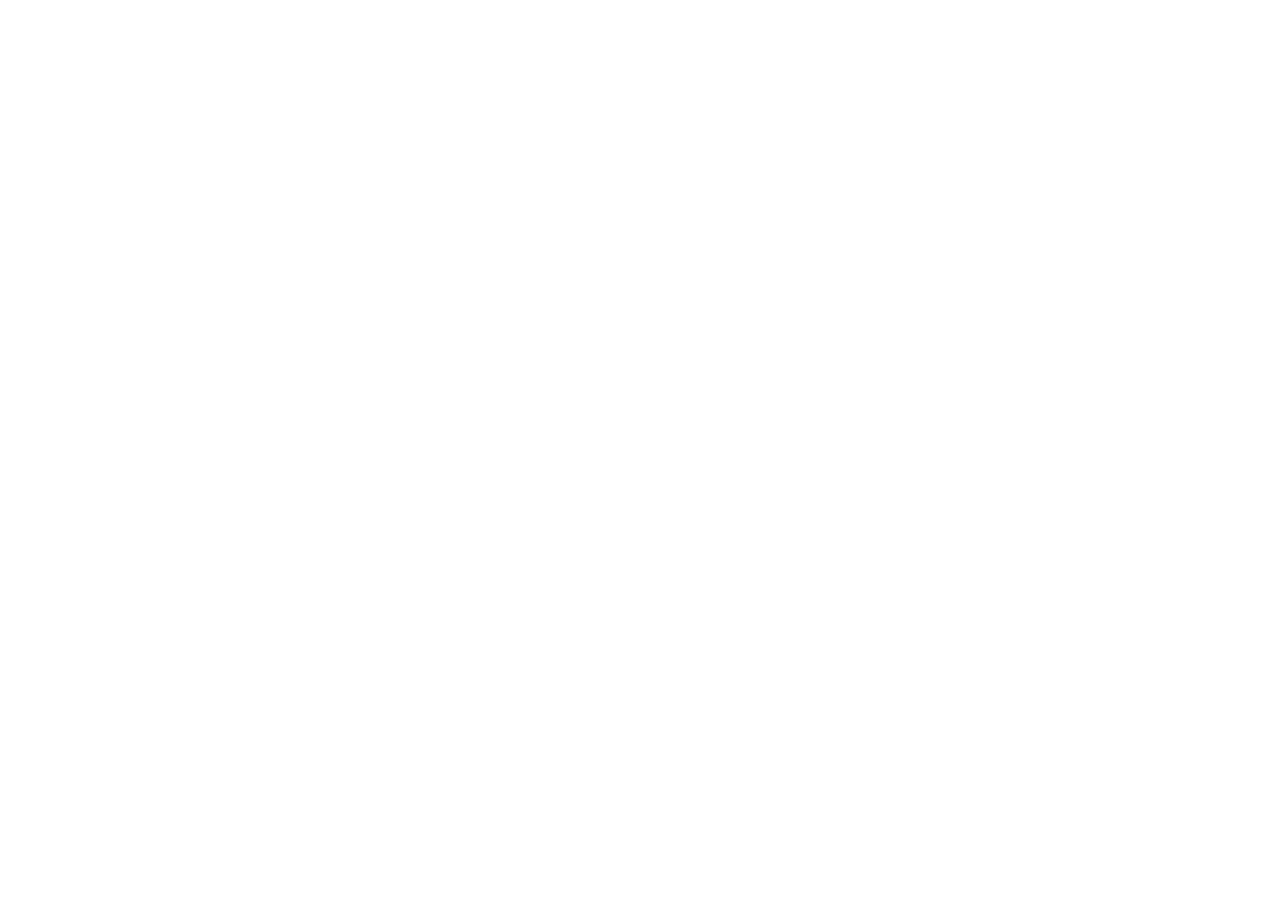
==== operadores.html @ 06d73e12 "Add files via upload" ====
<!DOCTYPE html>
<html>

<head>
    <title>operadores</title>

    <script>
        //busca el mayor de todos los numeros 
        let num1 = 1;
        let num2 = 2;
        let num3 = 3;

        if (num1 > num3 && num1 > num2) {
            console.log("num1 es mayor que num2 y num3");
        }
        if (num2 > num3 && num2 > num1) {
            console.log("num2 es mayor que num1 y  num3");
        }
        if (num3 > num1 && num3 > num2) {
            console.log("num3 es mayor que num1 y num2");
        }

    </script>
</head>

<body>

</body>

</html>
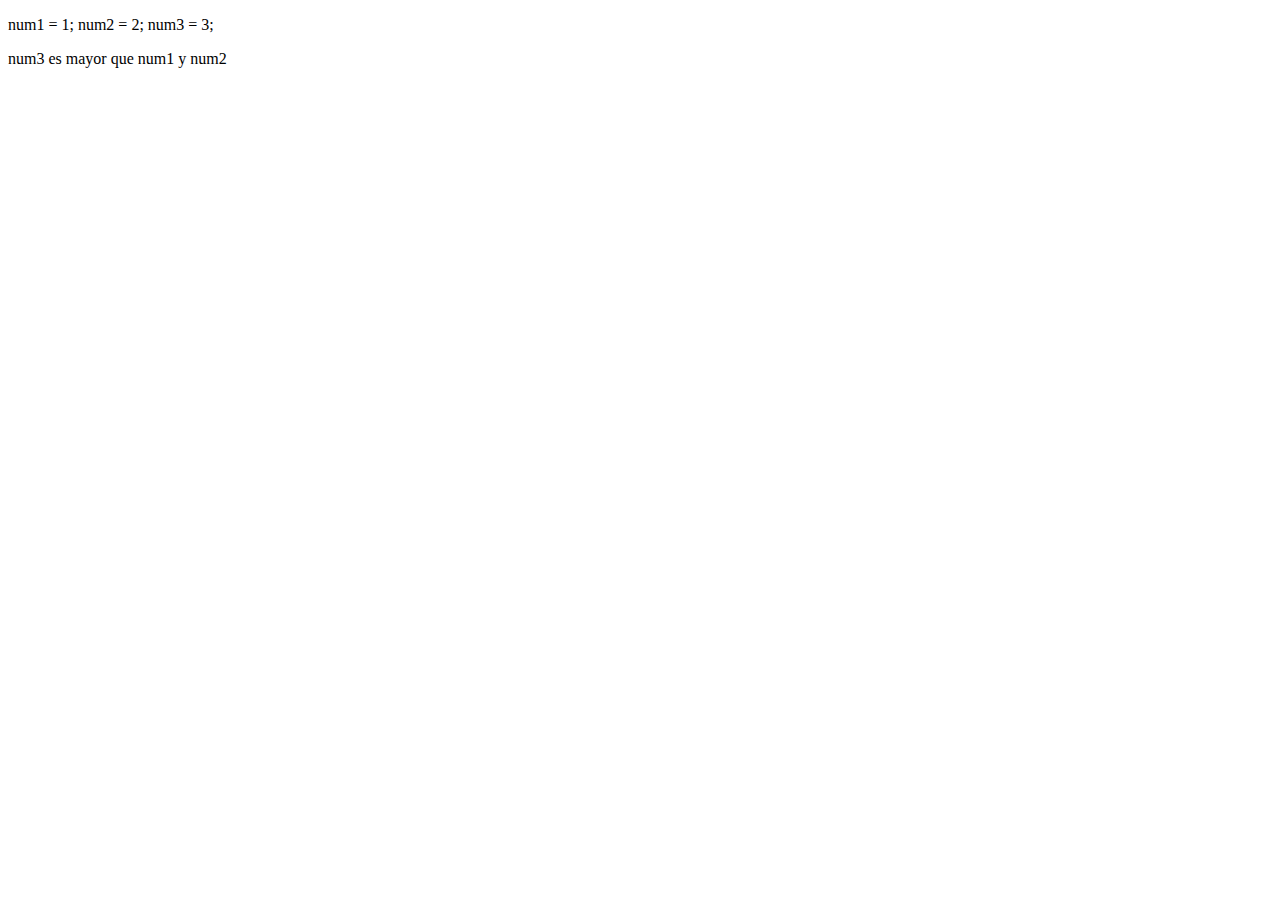
==== commit a6f31c9b: "Update operadores.html" ====
--- a/operadores.html
+++ b/operadores.html
@@ -3,28 +3,35 @@
 
 <head>
     <title>operadores</title>
-
-    <script>
-        //busca el mayor de todos los numeros 
-        let num1 = 1;
-        let num2 = 2;
-        let num3 = 3;
-
-        if (num1 > num3 && num1 > num2) {
-            console.log("num1 es mayor que num2 y num3");
-        }
-        if (num2 > num3 && num2 > num1) {
-            console.log("num2 es mayor que num1 y  num3");
-        }
-        if (num3 > num1 && num3 > num2) {
-            console.log("num3 es mayor que num1 y num2");
-        }
-
-    </script>
 </head>
 
 <body>
-
+    <script>
+        // Espera a que la página se cargue completamente
+        document.addEventListener("DOMContentLoaded", function () {
+            // Busca el mayor de todos los números
+            let num1 = 1;
+            let num2 = 2;
+            let num3 = 3;
+            document.getElementById('calcular').innerHTML = `num1=${num1}, num2=${num2}, num3=${num3}`;
+            if (num1 > num3 && num1 > num2) {
+                document.getElementById('calcular').innerHTML = 'num1 es mayor que num2 y num3';
+            }
+            if (num2 > num3 && num2 > num1) {
+                document.getElementById('calcular').innerHTML = 'num2 es mayor que num1 y num3';
+            }
+            if (num3 > num1 && num3 > num2) {
+                document.getElementById('calcular').innerHTML = 'num3 es mayor que num1 y num2';
+            }
+            document.getElementById('calcular').style.display = 'block';
+        });
+    </script>
+    <p > 
+         num1 = 1;
+         num2 = 2;
+         num3 = 3;
+    </p>
+    <p id="calcular">  </p>
 </body>
 
-</html>+</html>
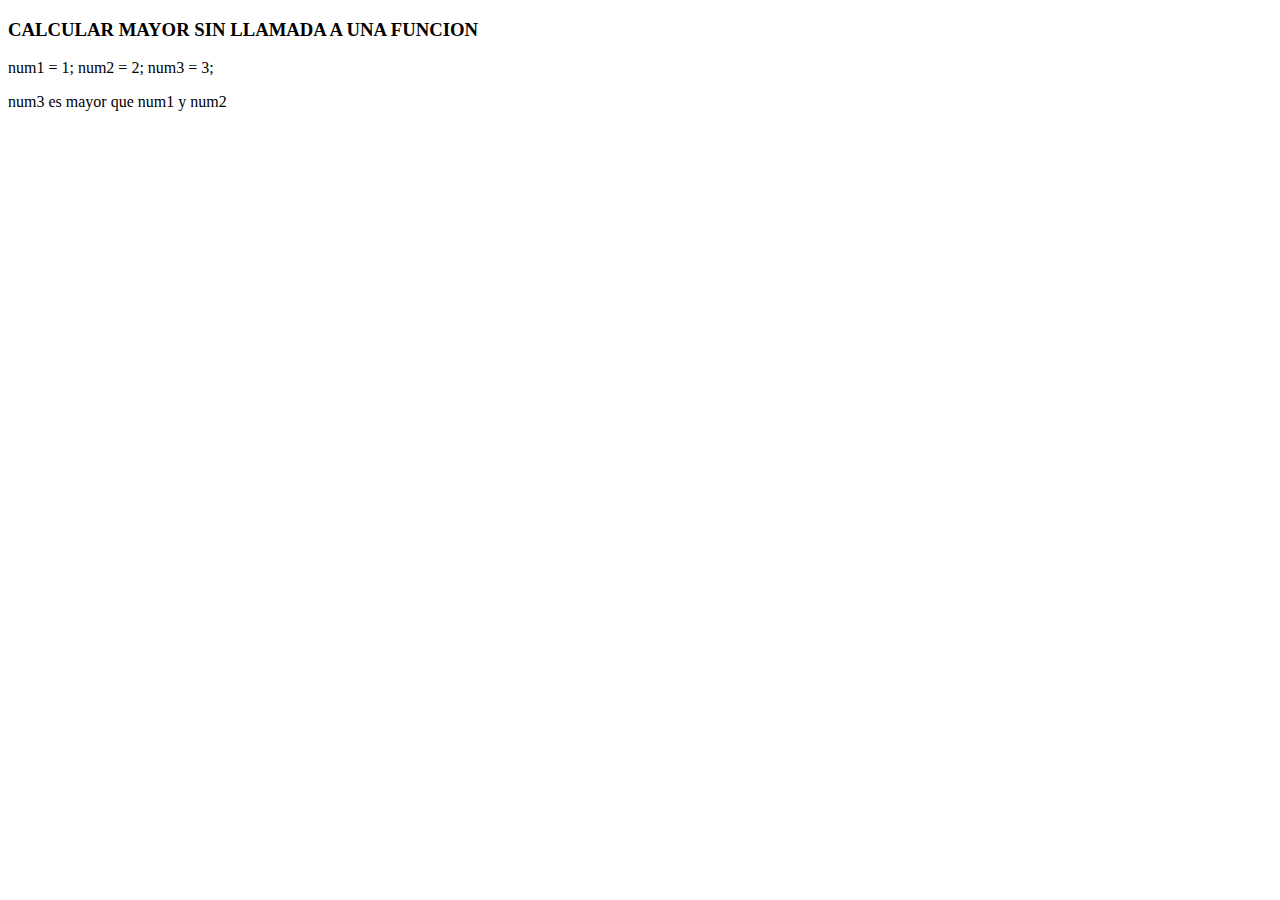
==== commit ec4d0c48: "Update operadores.html" ====
--- a/operadores.html
+++ b/operadores.html
@@ -6,26 +6,32 @@
 </head>
 
 <body>
-    <script>
+ <script>
         // Espera a que la página se cargue completamente
         document.addEventListener("DOMContentLoaded", function () {
             // Busca el mayor de todos los números
             let num1 = 1;
             let num2 = 2;
             let num3 = 3;
-            document.getElementById('calcular').innerHTML = `num1=${num1}, num2=${num2}, num3=${num3}`;
+            let mensaje;
+
             if (num1 > num3 && num1 > num2) {
-                document.getElementById('calcular').innerHTML = 'num1 es mayor que num2 y num3';
+                mensaje = 'num1 es mayor que num2 y num3';
             }
             if (num2 > num3 && num2 > num1) {
-                document.getElementById('calcular').innerHTML = 'num2 es mayor que num1 y num3';
+                mensaje= 'num2 es mayor que num1 y num3';
             }
             if (num3 > num1 && num3 > num2) {
-                document.getElementById('calcular').innerHTML = 'num3 es mayor que num1 y num2';
+                mensaje = 'num3 es mayor que num1 y num2';
             }
+            
+            document.getElementById('calcular').innerHTML = mensaje;
+            console.log(mensaje);
             document.getElementById('calcular').style.display = 'block';
         });
+        
     </script>
+    <h3>CALCULAR MAYOR SIN LLAMADA A UNA FUNCION</h3>
     <p > 
          num1 = 1;
          num2 = 2;
